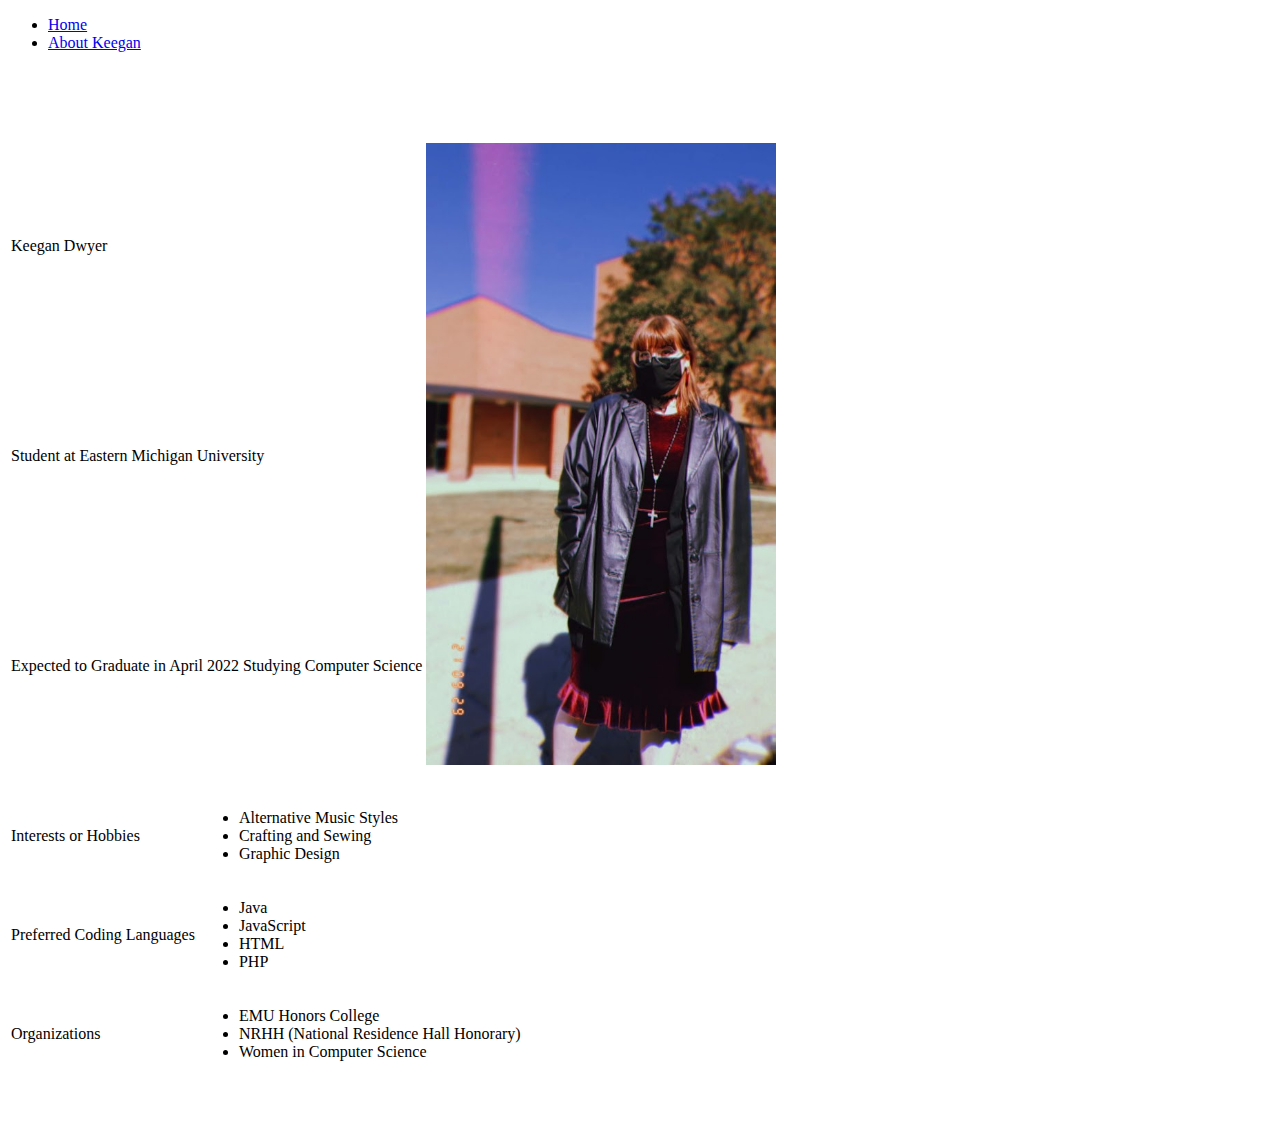
==== cosc231/aboutme.html @ b4274a05 "Updated personal image" ====
<!DOCTYPE html>
<html lang="en">
<head>
    <meta charset="utf-8">
    <title>About Keegan</title>
    <link rel="stylesheet" type="text/css" href="../styles/aboutme.css">
</head>

<body>
    <ul class="nav">
        <li class="nav">
            <a class="nav" href="../index.html">Home</a>
            </li>
        <li class="nav">
            <a class="nav" href="aboutme.html">About Keegan</a>
        </li>
    </ul>
    <br><br><br><br>

    <table>
        <tr colspan="2">
            <td class="name">Keegan Dwyer</td>
            <td rowspan="3"><img src="../images/keegan.jpg" alt="Me in one of my favorite outfits!" class="pic" width="350px"></td>
        </tr>
        <tr>
            <td class="role">Student at
Eastern Michigan University</td>
        </tr>
        <tr>
            <td class="brief">Expected to Graduate in
April 2022
Studying Computer Science
            </td>
        </tr>
    </table>
    <br>
    <table>
        <tr>
            <td class="short">Interests or Hobbies</td>
            <td class="list"><ul>
                    <li>Alternative Music Styles</li>
                    <li>Crafting and Sewing</li>
                    <li>Graphic Design</li>
            </ul></td>
        </tr>
        <tr>
            <td>Preferred Coding Languages</td>
            <td class="list"><ul>
                    <li>Java</li>
                    <li>JavaScript</li>
                    <li>HTML</li>
                    <li>PHP</li>
            </ul></td>
        </tr>
        <tr>
            <td>Organizations</td>
            <td class="list"><ul>
                <li>EMU Honors College</li>
                <li>NRHH (National Residence Hall Honorary)</li>
                <li>Women in Computer Science</li>
            </ul></td>
        </tr>
    </table>
    <br><br><br>
</body>
</html>
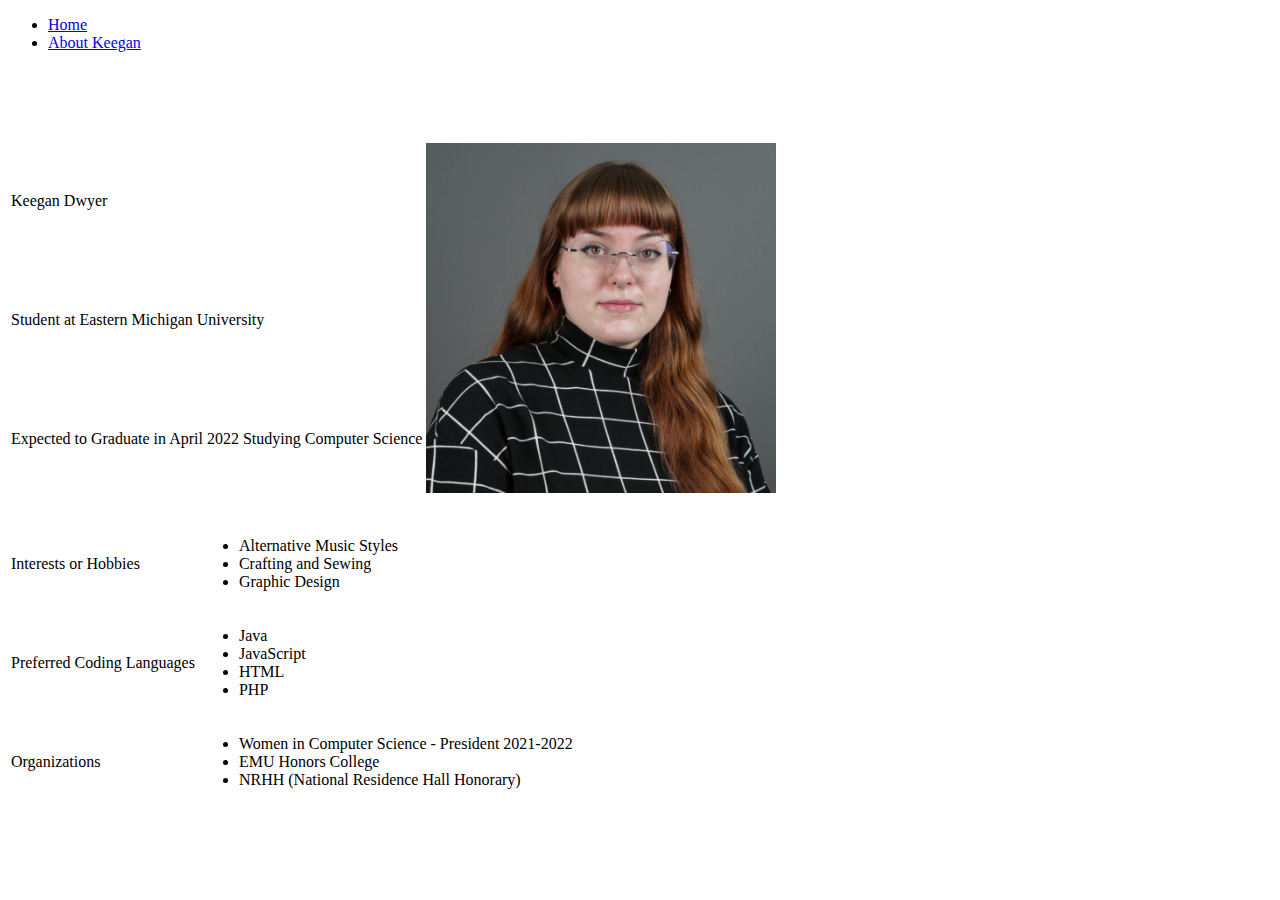
==== commit a572ac21: "Updated aboutme.html" ====
--- a/cosc231/aboutme.html
+++ b/cosc231/aboutme.html
@@ -20,7 +20,7 @@
     <table>
         <tr colspan="2">
             <td class="name">Keegan Dwyer</td>
-            <td rowspan="3"><img src="../images/keegan.jpg" alt="Me in one of my favorite outfits!" class="pic" width="350px"></td>
+            <td rowspan="3"><img src="../images/Headshot2021.jpg" alt="My most recent headshot!" class="pic" width="350px"></td>
         </tr>
         <tr>
             <td class="role">Student at
@@ -55,12 +55,12 @@
         <tr>
             <td>Organizations</td>
             <td class="list"><ul>
+                <li>Women in Computer Science - President 2021-2022</li>
                 <li>EMU Honors College</li>
                 <li>NRHH (National Residence Hall Honorary)</li>
-                <li>Women in Computer Science</li>
             </ul></td>
         </tr>
     </table>
     <br><br><br>
 </body>
-</html>+</html>
